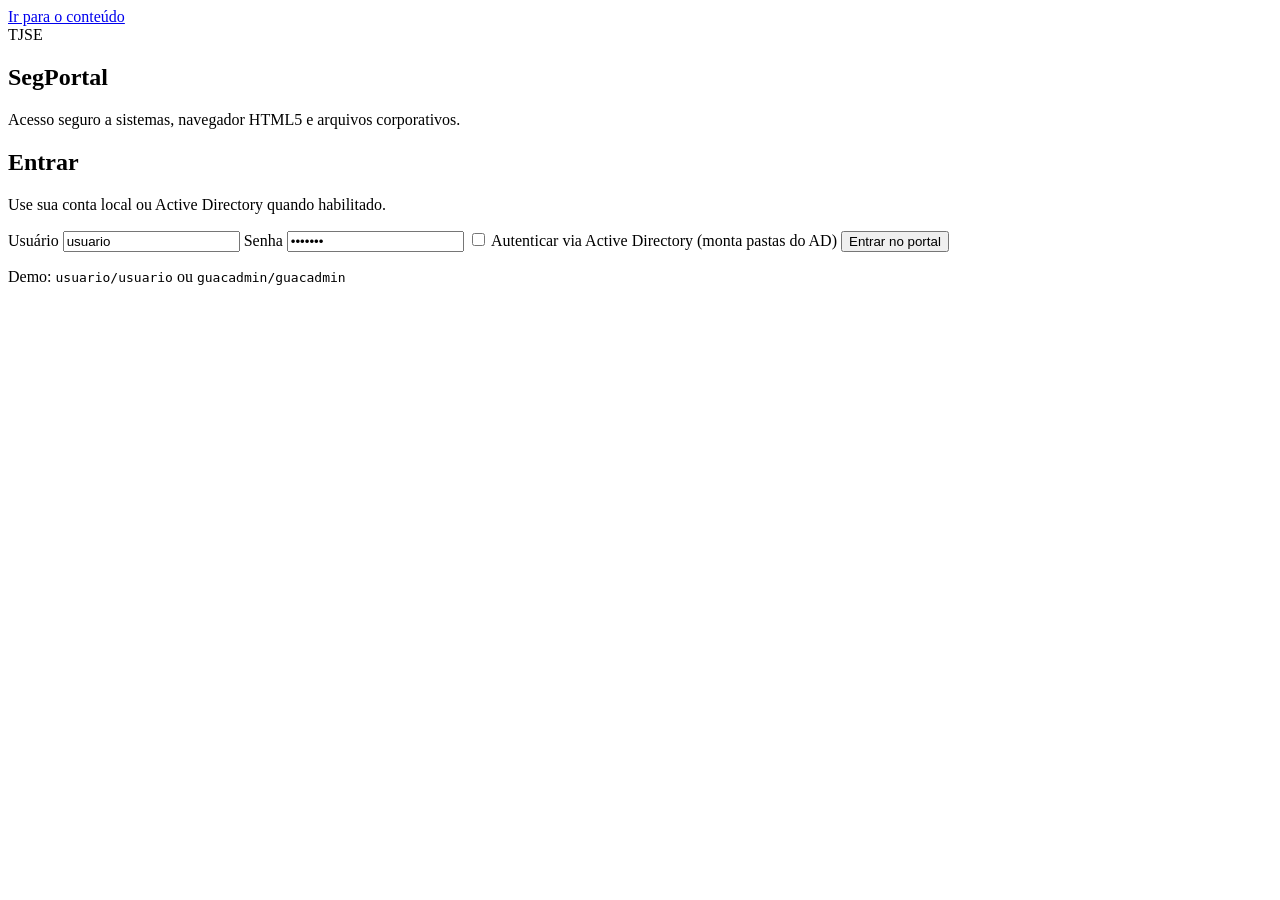
==== segportal/services/portal-auth/static/index.html @ f4fcf4ae "feat(portal-auth): dashboard AD shares, cloud mounts e UI ergonômica Adiciona o serviço portal-auth " ====
<!DOCTYPE html>
<html lang="pt-BR">
<head>
  <meta charset="UTF-8" />
  <meta name="viewport" content="width=device-width, initial-scale=1.0" />
  <title>SegPortal — TJSE</title>
  <link rel="preconnect" href="https://fonts.googleapis.com" />
  <link rel="preconnect" href="https://fonts.gstatic.com" crossorigin />
  <link href="https://fonts.googleapis.com/css2?family=Source+Sans+3:wght@400;500;600;700&family=Fraunces:opsz,wght@9..144,600;9..144,700&display=swap" rel="stylesheet" />
  <link rel="stylesheet" href="/assets/portal.css" />
</head>
<body>
  <a class="skip-link" href="#main">Ir para o conteúdo</a>

  <!-- LOGIN -->
  <section id="view-login" class="view login-view" aria-label="Autenticação">
    <div class="login-stage">
      <div class="login-brand">
        <div class="brand-mark" aria-hidden="true">TJSE</div>
        <h1>SegPortal</h1>
        <p>Acesso seguro a sistemas, navegador HTML5 e arquivos corporativos.</p>
      </div>
      <form id="login-form" class="login-card" autocomplete="on">
        <h2>Entrar</h2>
        <p class="hint">Use sua conta local ou Active Directory quando habilitado.</p>
        <label for="username">Usuário</label>
        <input id="username" name="username" value="usuario" required autocomplete="username" />
        <label for="password">Senha</label>
        <input id="password" name="password" type="password" value="usuario" required autocomplete="current-password" />
        <label class="check">
          <input id="use-ad" type="checkbox" />
          Autenticar via Active Directory (monta pastas do AD)
        </label>
        <p id="login-error" class="error" hidden role="alert"></p>
        <button type="submit" class="btn primary block">Entrar no portal</button>
        <p class="foot-hint">Demo: <code>usuario/usuario</code> ou <code>guacadmin/guacadmin</code></p>
      </form>
    </div>
  </section>

  <!-- APP SHELL -->
  <section id="view-app" class="view app-view" hidden>
    <header class="topnav" role="banner">
      <div class="topnav-brand">
        <span class="brand-mark sm">TJSE</span>
        <div>
          <strong>SegPortal</strong>
          <small id="nav-subtitle">Dashboard pessoal</small>
        </div>
      </div>
      <nav class="topnav-links" aria-label="Principal">
        <button type="button" class="nav-btn active" data-panel="home">Início</button>
        <button type="button" class="nav-btn" data-panel="files">Arquivos</button>
        <button type="button" class="nav-btn" data-panel="sessions">Sessões remotas</button>
      </nav>
      <div class="topnav-user">
        <div class="user-chip">
          <span id="user-name">—</span>
          <small id="user-meta">—</small>
        </div>
        <button type="button" id="btn-logout" class="btn ghost">Sair</button>
      </div>
    </header>

    <main id="main" class="main">
      <!-- HOME -->
      <div id="panel-home" class="panel">
        <header class="panel-head">
          <div>
            <h2>Olá, <span id="hello-name">usuário</span></h2>
            <p class="lede">Pastas do Active Directory, nuvem e acesso remoto em um só lugar.</p>
          </div>
          <a id="btn-open-guacamole" class="btn secondary" href="#" target="_blank" rel="noopener">Abrir Guacamole</a>
        </header>

        <section class="block" aria-labelledby="shares-title">
          <div class="block-head">
            <h3 id="shares-title">Arquivos do Active Directory</h3>
            <p>Pastas, partições e compartilhamentos liberados ao seu usuário no AD.</p>
          </div>
          <div id="shares-grid" class="card-grid" role="list"></div>
          <p id="shares-empty" class="empty" hidden>
            Nenhum compartilhamento AD disponível. Marque “Active Directory” no login ou peça liberação ao administrador.
          </p>
        </section>

        <section class="block" aria-labelledby="cloud-title">
          <div class="block-head">
            <h3 id="cloud-title">Nuvem pessoal</h3>
            <p>Monte OneDrive ou Google Drive no seu dashboard.</p>
          </div>
          <div id="cloud-grid" class="card-grid" role="list"></div>
        </section>

        <section class="block" aria-labelledby="quick-title">
          <div class="block-head">
            <h3 id="quick-title">Acesso rápido</h3>
          </div>
          <div class="quick-row">
            <button type="button" class="quick-card" data-panel="files">
              <span class="qi" aria-hidden="true">ARQ</span>
              <span>Abrir gerenciador de arquivos</span>
            </button>
            <button type="button" class="quick-card" id="quick-browser">
              <span class="qi" aria-hidden="true">WEB</span>
              <span>Navegador Web SegPortal</span>
            </button>
          </div>
        </section>
      </div>

      <!-- FILES -->
      <div id="panel-files" class="panel" hidden>
        <header class="panel-head compact">
          <div>
            <h2>Arquivos</h2>
            <p class="lede">Manipule pastas e arquivos como no explorador do seu computador.</p>
          </div>
        </header>

        <div class="files-layout">
          <aside class="files-sidebar" aria-label="Locais">
            <h3>Locais</h3>
            <div id="files-places" class="places"></div>
            <h3>Nuvem</h3>
            <div id="files-cloud-places" class="places"></div>
          </aside>

          <section class="files-main" aria-label="Conteúdo">
            <div class="files-toolbar">
              <nav id="breadcrumbs" class="breadcrumbs" aria-label="Caminho"></nav>
              <div class="toolbar-actions">
                <button type="button" id="btn-up" class="btn ghost" title="Pasta anterior">↑</button>
                <button type="button" id="btn-new-folder" class="btn ghost">Nova pasta</button>
                <label class="btn secondary file-pick">
                  Enviar
                  <input id="file-input" type="file" multiple hidden />
                </label>
              </div>
            </div>
            <div id="dropzone" class="dropzone" tabindex="0">
              <div id="files-table-wrap">
                <table class="files-table" aria-label="Lista de arquivos">
                  <thead>
                    <tr>
                      <th>Nome</th>
                      <th>Tamanho</th>
                      <th>Modificado</th>
                      <th class="actions-col">Ações</th>
                    </tr>
                  </thead>
                  <tbody id="files-tbody"></tbody>
                </table>
                <p id="files-empty" class="empty" hidden>Esta pasta está vazia. Arraste arquivos aqui ou use Enviar.</p>
              </div>
              <p class="drop-hint">Solte arquivos para enviar</p>
            </div>
          </section>
        </div>
      </div>

      <!-- SESSIONS -->
      <div id="panel-sessions" class="panel" hidden>
        <header class="panel-head">
          <div>
            <h2>Sessões remotas</h2>
            <p class="lede">Conexões Guacamole liberadas ao seu perfil (RDP, VNC, SSH e navegador HTML5).</p>
          </div>
          <a id="btn-sessions-guac" class="btn primary" href="#" target="_blank" rel="noopener">Abrir portal Guacamole</a>
        </header>
        <div class="session-card">
          <div class="session-icon">WEB</div>
          <div>
            <h3>Navegador Web SegPortal</h3>
            <p>Firefox HTML5 via VNC — padrão para todos os usuários autenticados.</p>
          </div>
          <a class="btn secondary" id="btn-session-browser" href="#" target="_blank" rel="noopener">Conectar</a>
        </div>
        <p class="hint muted">Pedidos de novos terminais seguem aprovação do administrador (ver docs/CONNECTIONS.md).</p>
      </div>
    </main>
  </section>

  
  <dialog id="name-dialog" class="name-dialog">
    <form method="dialog" id="name-dialog-form">
      <h3 id="name-dialog-title">Nome</h3>
      <label for="name-dialog-input">Nome</label>
      <input id="name-dialog-input" name="name" required maxlength="120" />
      <div class="dialog-actions">
        <button type="submit" value="cancel" class="btn ghost">Cancelar</button>
        <button type="submit" value="ok" class="btn primary">Confirmar</button>
      </div>
    </form>
  </dialog>

  <div id="toast" class="toast" role="status" aria-live="polite" hidden></div>
  <script src="/assets/portal.js" type="module"></script>
</body>
</html>
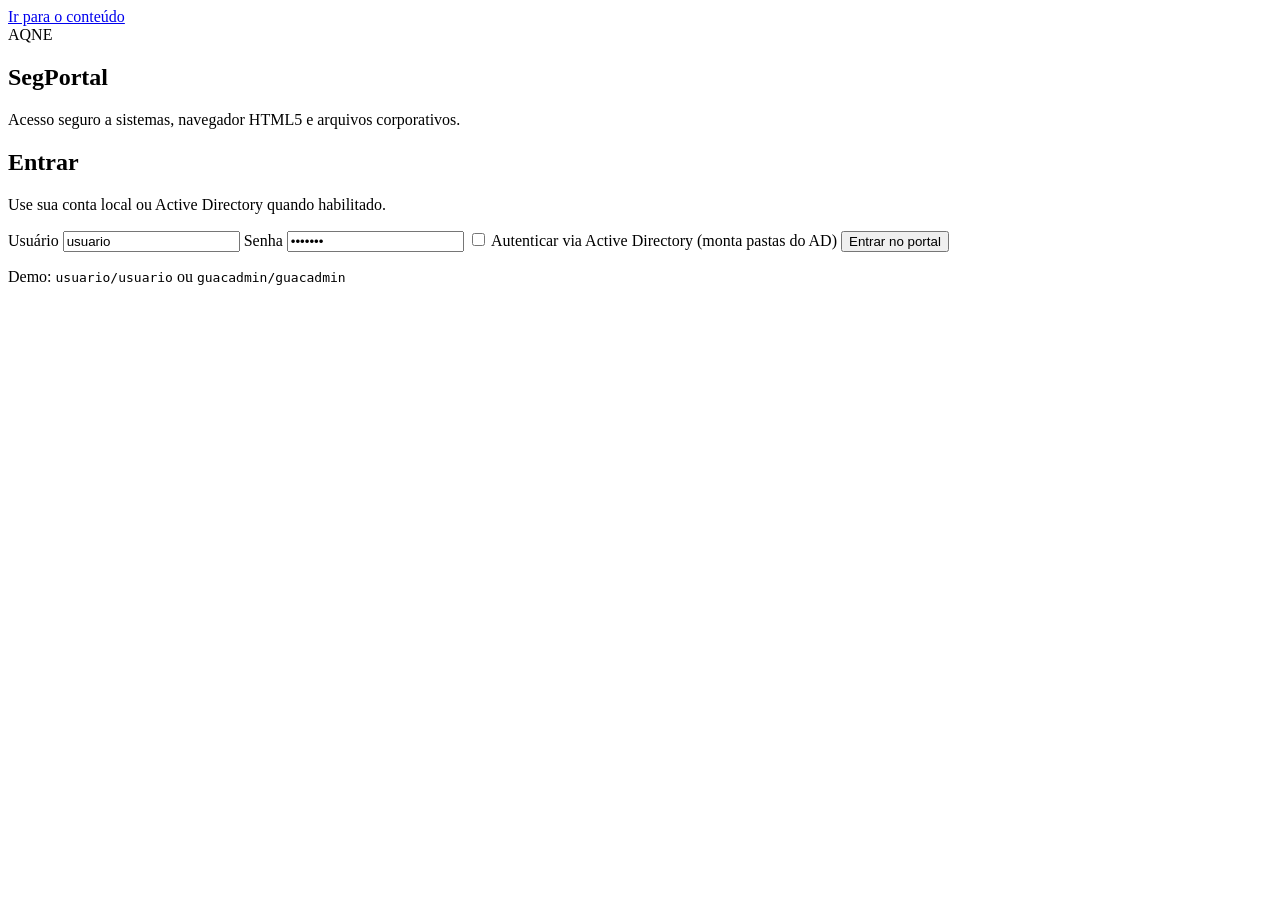
==== commit 48137388: "refactor(segportal): substitui marca TJSE por AQNE Alinha o monorepo com o repositório público: docs" ====
--- a/segportal/services/portal-auth/static/index.html
+++ b/segportal/services/portal-auth/static/index.html
@@ -3,7 +3,7 @@
 <head>
   <meta charset="UTF-8" />
   <meta name="viewport" content="width=device-width, initial-scale=1.0" />
-  <title>SegPortal — TJSE</title>
+  <title>SegPortal — AQNE</title>
   <link rel="preconnect" href="https://fonts.googleapis.com" />
   <link rel="preconnect" href="https://fonts.gstatic.com" crossorigin />
   <link href="https://fonts.googleapis.com/css2?family=Source+Sans+3:wght@400;500;600;700&family=Fraunces:opsz,wght@9..144,600;9..144,700&display=swap" rel="stylesheet" />
@@ -16,7 +16,7 @@
   <section id="view-login" class="view login-view" aria-label="Autenticação">
     <div class="login-stage">
       <div class="login-brand">
-        <div class="brand-mark" aria-hidden="true">TJSE</div>
+        <div class="brand-mark" aria-hidden="true">AQNE</div>
         <h1>SegPortal</h1>
         <p>Acesso seguro a sistemas, navegador HTML5 e arquivos corporativos.</p>
       </div>
@@ -42,7 +42,7 @@
   <section id="view-app" class="view app-view" hidden>
     <header class="topnav" role="banner">
       <div class="topnav-brand">
-        <span class="brand-mark sm">TJSE</span>
+        <span class="brand-mark sm">AQNE</span>
         <div>
           <strong>SegPortal</strong>
           <small id="nav-subtitle">Dashboard pessoal</small>
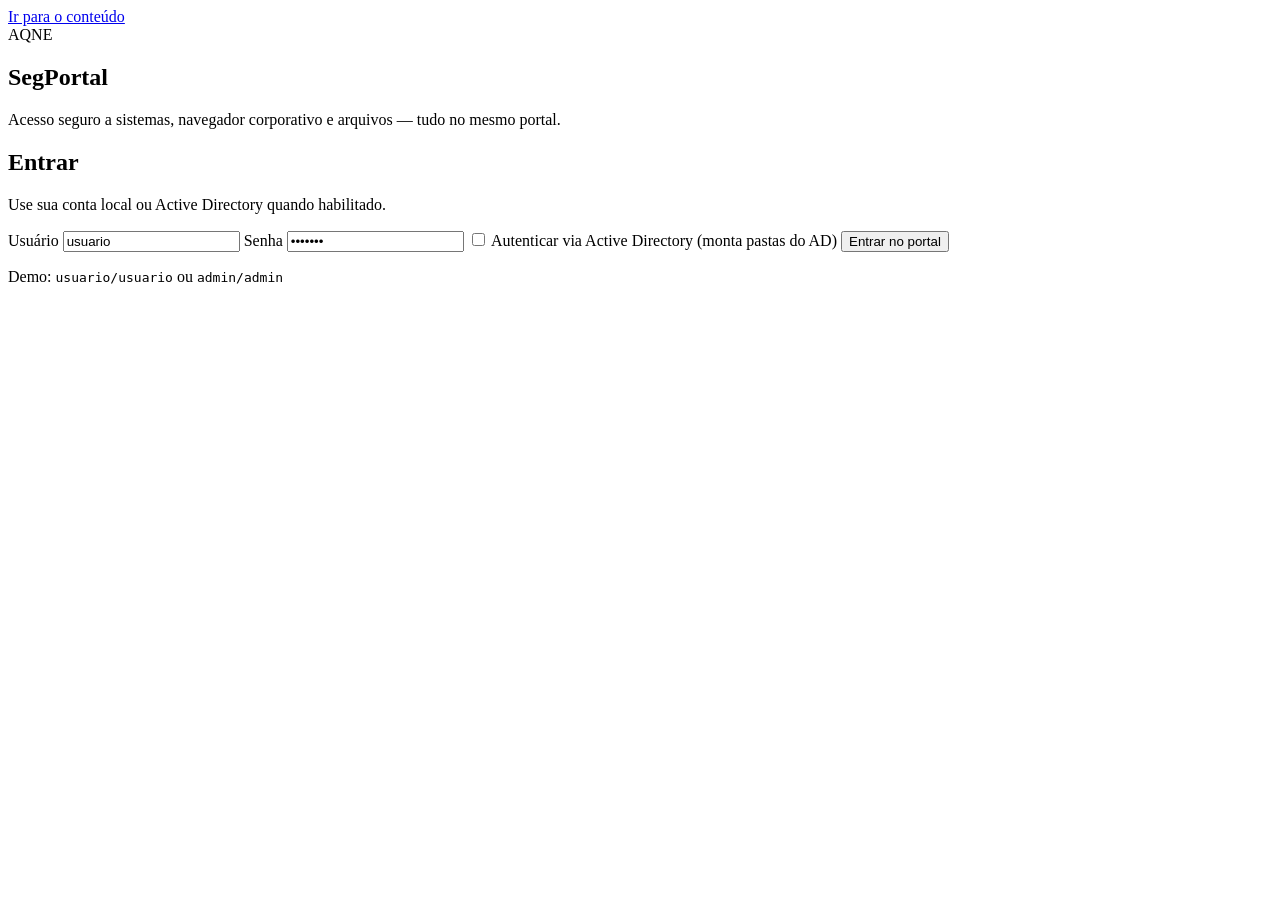
==== commit 5a78c3d1: "feat(segportal): embute navegador e oculta Guacamole na UI O portal passa a expor abas Navegador e C" ====
--- a/segportal/services/portal-auth/static/index.html
+++ b/segportal/services/portal-auth/static/index.html
@@ -12,13 +12,12 @@
 <body>
   <a class="skip-link" href="#main">Ir para o conteúdo</a>
 
-  <!-- LOGIN -->
   <section id="view-login" class="view login-view" aria-label="Autenticação">
     <div class="login-stage">
       <div class="login-brand">
         <div class="brand-mark" aria-hidden="true">AQNE</div>
         <h1>SegPortal</h1>
-        <p>Acesso seguro a sistemas, navegador HTML5 e arquivos corporativos.</p>
+        <p>Acesso seguro a sistemas, navegador corporativo e arquivos — tudo no mesmo portal.</p>
       </div>
       <form id="login-form" class="login-card" autocomplete="on">
         <h2>Entrar</h2>
@@ -33,12 +32,11 @@
         </label>
         <p id="login-error" class="error" hidden role="alert"></p>
         <button type="submit" class="btn primary block">Entrar no portal</button>
-        <p class="foot-hint">Demo: <code>usuario/usuario</code> ou <code>guacadmin/guacadmin</code></p>
+        <p class="foot-hint">Demo: <code>usuario/usuario</code> ou <code>admin/admin</code></p>
       </form>
     </div>
   </section>
 
-  <!-- APP SHELL -->
   <section id="view-app" class="view app-view" hidden>
     <header class="topnav" role="banner">
       <div class="topnav-brand">
@@ -51,7 +49,8 @@
       <nav class="topnav-links" aria-label="Principal">
         <button type="button" class="nav-btn active" data-panel="home">Início</button>
         <button type="button" class="nav-btn" data-panel="files">Arquivos</button>
-        <button type="button" class="nav-btn" data-panel="sessions">Sessões remotas</button>
+        <button type="button" class="nav-btn" data-panel="browser">Navegador</button>
+        <button type="button" class="nav-btn" data-panel="computers">Computadores</button>
       </nav>
       <div class="topnav-user">
         <div class="user-chip">
@@ -63,14 +62,13 @@
     </header>
 
     <main id="main" class="main">
-      <!-- HOME -->
       <div id="panel-home" class="panel">
         <header class="panel-head">
           <div>
             <h2>Olá, <span id="hello-name">usuário</span></h2>
-            <p class="lede">Pastas do Active Directory, nuvem e acesso remoto em um só lugar.</p>
-          </div>
-          <a id="btn-open-guacamole" class="btn secondary" href="#" target="_blank" rel="noopener">Abrir Guacamole</a>
+            <p class="lede">Pastas do Active Directory, nuvem, navegador e computadores no mesmo SegPortal.</p>
+          </div>
+          <button type="button" id="btn-open-computers" class="btn secondary">Abrir Computadores</button>
         </header>
 
         <section class="block" aria-labelledby="shares-title">
@@ -99,17 +97,20 @@
           <div class="quick-row">
             <button type="button" class="quick-card" data-panel="files">
               <span class="qi" aria-hidden="true">ARQ</span>
-              <span>Abrir gerenciador de arquivos</span>
+              <span>Gerenciador de arquivos</span>
             </button>
-            <button type="button" class="quick-card" id="quick-browser">
+            <button type="button" class="quick-card" data-panel="browser" id="quick-browser">
               <span class="qi" aria-hidden="true">WEB</span>
-              <span>Navegador Web SegPortal</span>
+              <span>Navegador corporativo</span>
             </button>
+            <button type="button" class="quick-card" data-panel="computers">
+              <span class="qi" aria-hidden="true">PC</span>
+              <span>Computadores remotos</span>
+            </button>
           </div>
         </section>
       </div>
 
-      <!-- FILES -->
       <div id="panel-files" class="panel" hidden>
         <header class="panel-head compact">
           <div>
@@ -117,7 +118,6 @@
             <p class="lede">Manipule pastas e arquivos como no explorador do seu computador.</p>
           </div>
         </header>
-
         <div class="files-layout">
           <aside class="files-sidebar" aria-label="Locais">
             <h3>Locais</h3>
@@ -125,7 +125,6 @@
             <h3>Nuvem</h3>
             <div id="files-cloud-places" class="places"></div>
           </aside>
-
           <section class="files-main" aria-label="Conteúdo">
             <div class="files-toolbar">
               <nav id="breadcrumbs" class="breadcrumbs" aria-label="Caminho"></nav>
@@ -159,29 +158,64 @@
         </div>
       </div>
 
-      <!-- SESSIONS -->
-      <div id="panel-sessions" class="panel" hidden>
+      <!-- Navegador corporativo embutido (mesma aba do SegPortal) -->
+      <div id="panel-browser" class="panel panel-embed" hidden>
+        <header class="panel-head compact browser-head">
+          <div>
+            <h2>Navegador</h2>
+            <p class="lede">Navegação corporativa embutida no SegPortal — sem abrir outro sistema.</p>
+          </div>
+          <div class="browser-actions">
+            <button type="button" class="btn ghost" id="btn-browser-home" title="Início">⌂</button>
+            <button type="button" class="btn ghost" id="btn-browser-reload" title="Recarregar">↻</button>
+          </div>
+        </header>
+        <div class="browser-shell" aria-label="Navegador corporativo SegPortal">
+          <div class="browser-chrome">
+            <div class="browser-dots" aria-hidden="true"><span></span><span></span><span></span></div>
+            <form id="browser-url-form" class="browser-urlbar">
+              <label class="sr-only" for="browser-url">Endereço</label>
+              <input id="browser-url" type="text" value="segportal://inicio" spellcheck="false" />
+              <button type="submit" class="btn secondary sm">Ir</button>
+            </form>
+          </div>
+          <iframe
+            id="browser-frame"
+            class="browser-frame"
+            title="Conteúdo do navegador SegPortal"
+            src="/browser/home.html"
+            sandbox="allow-same-origin allow-scripts allow-forms allow-popups"
+          ></iframe>
+        </div>
+      </div>
+
+      <!-- Computadores remotos (sem expor stack interna) -->
+      <div id="panel-computers" class="panel" hidden>
         <header class="panel-head">
           <div>
-            <h2>Sessões remotas</h2>
-            <p class="lede">Conexões Guacamole liberadas ao seu perfil (RDP, VNC, SSH e navegador HTML5).</p>
-          </div>
-          <a id="btn-sessions-guac" class="btn primary" href="#" target="_blank" rel="noopener">Abrir portal Guacamole</a>
-        </header>
-        <div class="session-card">
-          <div class="session-icon">WEB</div>
-          <div>
-            <h3>Navegador Web SegPortal</h3>
-            <p>Firefox HTML5 via VNC — padrão para todos os usuários autenticados.</p>
-          </div>
-          <a class="btn secondary" id="btn-session-browser" href="#" target="_blank" rel="noopener">Conectar</a>
-        </div>
-        <p class="hint muted">Pedidos de novos terminais seguem aprovação do administrador (ver docs/CONNECTIONS.md).</p>
+            <h2>Computadores</h2>
+            <p class="lede">Desktops e aplicações liberados ao seu perfil — abertos dentro do SegPortal.</p>
+          </div>
+        </header>
+        <div id="computers-grid" class="card-grid computers-grid" role="list"></div>
+        <div id="computer-session" class="computer-session" hidden>
+          <div class="computer-session-bar">
+            <strong id="computer-session-title">Sessão</strong>
+            <button type="button" id="btn-close-session" class="btn ghost">Fechar sessão</button>
+          </div>
+          <iframe
+            id="computer-frame"
+            class="computer-frame"
+            title="Sessão de computador"
+            src="about:blank"
+            sandbox="allow-same-origin allow-scripts allow-forms"
+          ></iframe>
+        </div>
+        <p class="hint muted">Pedidos de novos computadores ou aplicações seguem aprovação do administrador.</p>
       </div>
     </main>
   </section>
 
-  
   <dialog id="name-dialog" class="name-dialog">
     <form method="dialog" id="name-dialog-form">
       <h3 id="name-dialog-title">Nome</h3>
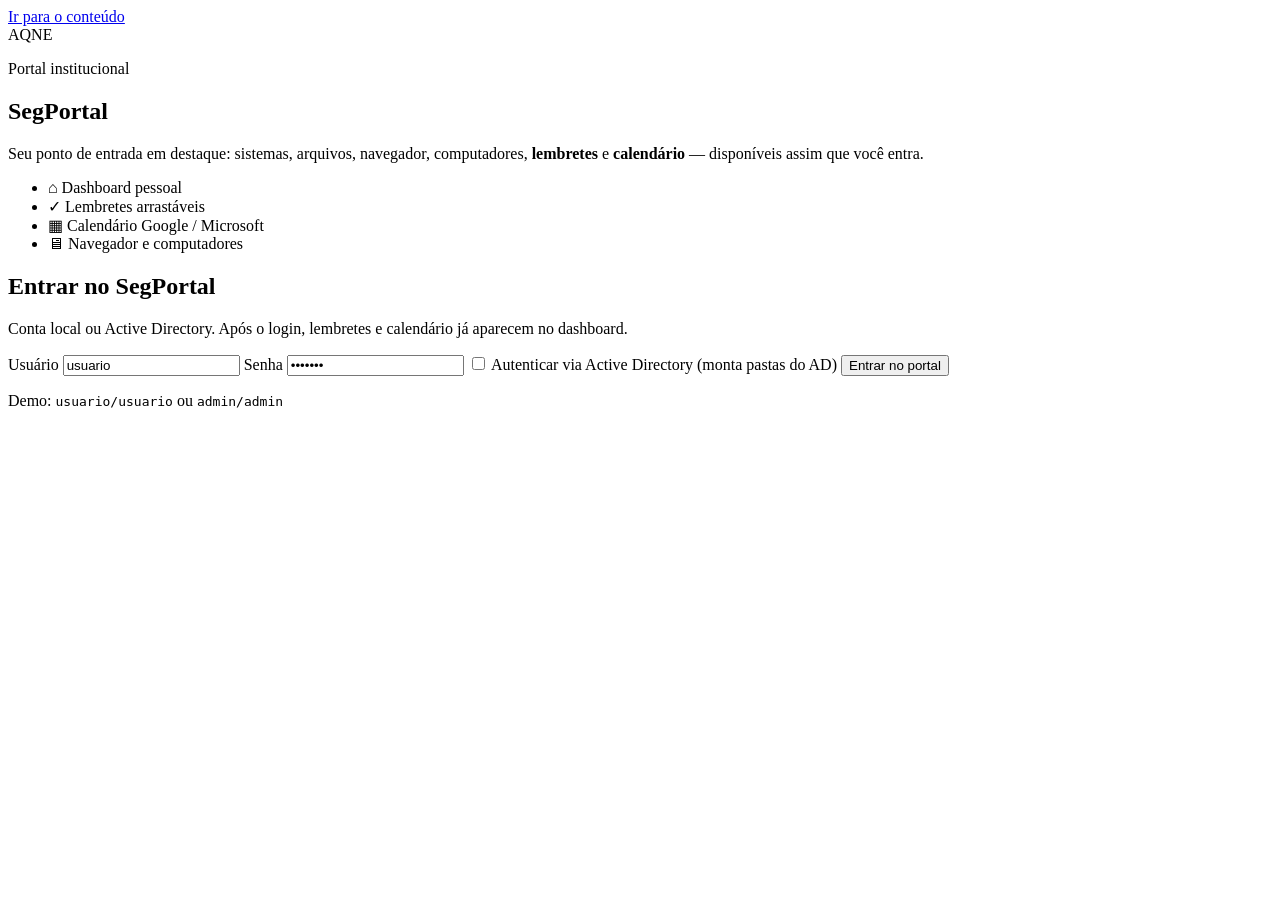
==== commit 5a835e9f: "feat(segportal): lembretes arrastáveis e calendário deslizante Disponibiliza o portal em destaque no" ====
--- a/segportal/services/portal-auth/static/index.html
+++ b/segportal/services/portal-auth/static/index.html
@@ -16,12 +16,22 @@
     <div class="login-stage">
       <div class="login-brand">
         <div class="brand-mark" aria-hidden="true">AQNE</div>
+        <p class="login-kicker">Portal institucional</p>
         <h1>SegPortal</h1>
-        <p>Acesso seguro a sistemas, navegador corporativo e arquivos — tudo no mesmo portal.</p>
+        <p class="login-lead">
+          Seu ponto de entrada em destaque: sistemas, arquivos, navegador, computadores,
+          <strong>lembretes</strong> e <strong>calendário</strong> — disponíveis assim que você entra.
+        </p>
+        <ul class="login-features" aria-label="Recursos do portal">
+          <li><span class="lf-icon" aria-hidden="true">⌂</span> Dashboard pessoal</li>
+          <li><span class="lf-icon" aria-hidden="true">✓</span> Lembretes arrastáveis</li>
+          <li><span class="lf-icon" aria-hidden="true">▦</span> Calendário Google / Microsoft</li>
+          <li><span class="lf-icon" aria-hidden="true">🖥</span> Navegador e computadores</li>
+        </ul>
       </div>
       <form id="login-form" class="login-card" autocomplete="on">
-        <h2>Entrar</h2>
-        <p class="hint">Use sua conta local ou Active Directory quando habilitado.</p>
+        <h2>Entrar no SegPortal</h2>
+        <p class="hint">Conta local ou Active Directory. Após o login, lembretes e calendário já aparecem no dashboard.</p>
         <label for="username">Usuário</label>
         <input id="username" name="username" value="usuario" required autocomplete="username" />
         <label for="password">Senha</label>
@@ -53,6 +63,9 @@
         <button type="button" class="nav-btn" data-panel="computers">Computadores</button>
       </nav>
       <div class="topnav-user">
+        <button type="button" id="btn-open-calendar" class="btn secondary nav-calendar" aria-controls="calendar-drawer" aria-expanded="false">
+          Calendário
+        </button>
         <div class="user-chip">
           <span id="user-name">—</span>
           <small id="user-meta">—</small>
@@ -66,10 +79,32 @@
         <header class="panel-head">
           <div>
             <h2>Olá, <span id="hello-name">usuário</span></h2>
-            <p class="lede">Pastas do Active Directory, nuvem, navegador e computadores no mesmo SegPortal.</p>
-          </div>
-          <button type="button" id="btn-open-computers" class="btn secondary">Abrir Computadores</button>
+            <p class="lede">Pastas do Active Directory, nuvem, navegador, computadores, lembretes e calendário — no mesmo SegPortal.</p>
+          </div>
+          <div class="panel-head-actions">
+            <button type="button" id="btn-focus-reminders" class="btn ghost">Lembretes</button>
+            <button type="button" id="btn-open-computers" class="btn secondary">Abrir Computadores</button>
+          </div>
         </header>
+
+        <section class="block productivity-spotlight" aria-labelledby="productivity-title">
+          <div class="block-head">
+            <h3 id="productivity-title">Organização do dia</h3>
+            <p>Lembretes flutuantes (arraste para o lado que preferir) e calendário deslizante Google/Microsoft.</p>
+          </div>
+          <div class="productivity-cards">
+            <button type="button" class="prod-card" id="prod-open-reminders">
+              <span class="prod-badge">Arrastável</span>
+              <strong>Painel de lembretes</strong>
+              <span>Crie alertas rápidos e posicione o painel onde for mais confortável para leitura.</span>
+            </button>
+            <button type="button" class="prod-card" id="prod-open-calendar">
+              <span class="prod-badge">Aba lateral</span>
+              <strong>Calendário</strong>
+              <span>Abra a aba deslizante para ver Google Calendar ou Microsoft Outlook no portal.</span>
+            </button>
+          </div>
+        </section>
 
         <section class="block" aria-labelledby="shares-title">
           <div class="block-head">
@@ -228,6 +263,69 @@
     </form>
   </dialog>
 
+  <!-- Painel de lembretes flutuante (arrastável) — visível após login -->
+  <aside id="reminders-panel" class="reminders-panel" hidden aria-label="Painel de lembretes">
+    <header class="reminders-head" id="reminders-drag" title="Arraste para reposicionar">
+      <div class="reminders-title">
+        <span class="drag-grip" aria-hidden="true">⋮⋮</span>
+        <h3>Lembretes</h3>
+      </div>
+      <div class="reminders-head-actions">
+        <button type="button" id="btn-reminders-collapse" class="btn ghost sm" aria-expanded="true" title="Recolher">−</button>
+      </div>
+    </header>
+    <div id="reminders-body" class="reminders-body">
+      <form id="reminder-form" class="reminder-form">
+        <label class="sr-only" for="reminder-text">Novo lembrete</label>
+        <input id="reminder-text" type="text" maxlength="200" placeholder="O que precisa lembrar?" required />
+        <label class="sr-only" for="reminder-when">Quando</label>
+        <input id="reminder-when" type="datetime-local" />
+        <button type="submit" class="btn primary sm">Adicionar</button>
+      </form>
+      <ul id="reminders-list" class="reminders-list" role="list"></ul>
+      <p id="reminders-empty" class="reminders-empty">Nenhum lembrete ainda. Adicione o primeiro acima.</p>
+      <p class="reminders-hint">Dica: arraste o cabeçalho para qualquer canto da tela.</p>
+    </div>
+  </aside>
+
+  <!-- Aba deslizante de calendário (Google / Microsoft) -->
+  <button type="button" id="calendar-tab" class="calendar-tab" hidden aria-controls="calendar-drawer" aria-expanded="false" title="Abrir calendário">
+    <span class="calendar-tab-label">Calendário</span>
+  </button>
+  <aside id="calendar-drawer" class="calendar-drawer" hidden aria-label="Calendário" aria-hidden="true">
+    <header class="calendar-drawer-head">
+      <div>
+        <h2>Calendário</h2>
+        <p>Google Calendar e Microsoft Outlook embutidos no SegPortal.</p>
+      </div>
+      <button type="button" id="btn-close-calendar" class="btn ghost" aria-label="Fechar calendário">Fechar</button>
+    </header>
+    <div class="calendar-provider-tabs" role="tablist" aria-label="Provedor de calendário">
+      <button type="button" class="cal-tab active" role="tab" aria-selected="true" data-cal-provider="google">Google</button>
+      <button type="button" class="cal-tab" role="tab" aria-selected="false" data-cal-provider="microsoft">Microsoft</button>
+      <button type="button" class="cal-tab" role="tab" aria-selected="false" data-cal-provider="local">Agenda local</button>
+    </div>
+    <div class="calendar-config">
+      <label for="calendar-src-input">URL pública do calendário (embed)</label>
+      <div class="calendar-config-row">
+        <input id="calendar-src-input" type="url" placeholder="Cole a URL de incorporação do Google ou Outlook" />
+        <button type="button" id="btn-save-calendar-src" class="btn secondary sm">Salvar</button>
+      </div>
+      <p class="calendar-config-hint">
+        Google: Configurações do calendário → Integrar calendário → URL de Incorporação.
+        Microsoft: Outlook na web → Compartilhar → Incorporar.
+      </p>
+    </div>
+    <div id="calendar-frame-wrap" class="calendar-frame-wrap">
+      <iframe id="calendar-frame" class="calendar-frame" title="Calendário corporativo" src="about:blank"></iframe>
+      <div id="calendar-local" class="calendar-local" hidden></div>
+      <div id="calendar-placeholder" class="calendar-placeholder">
+        <p>Conecte um calendário Google ou Microsoft colando a URL pública acima, ou use a <strong>Agenda local</strong>.</p>
+      </div>
+    </div>
+  </aside>
+  <div id="calendar-backdrop" class="calendar-backdrop" hidden></div>
+
   <div id="toast" class="toast" role="status" aria-live="polite" hidden></div>
   <script src="/assets/portal.js" type="module"></script>
 </body>
